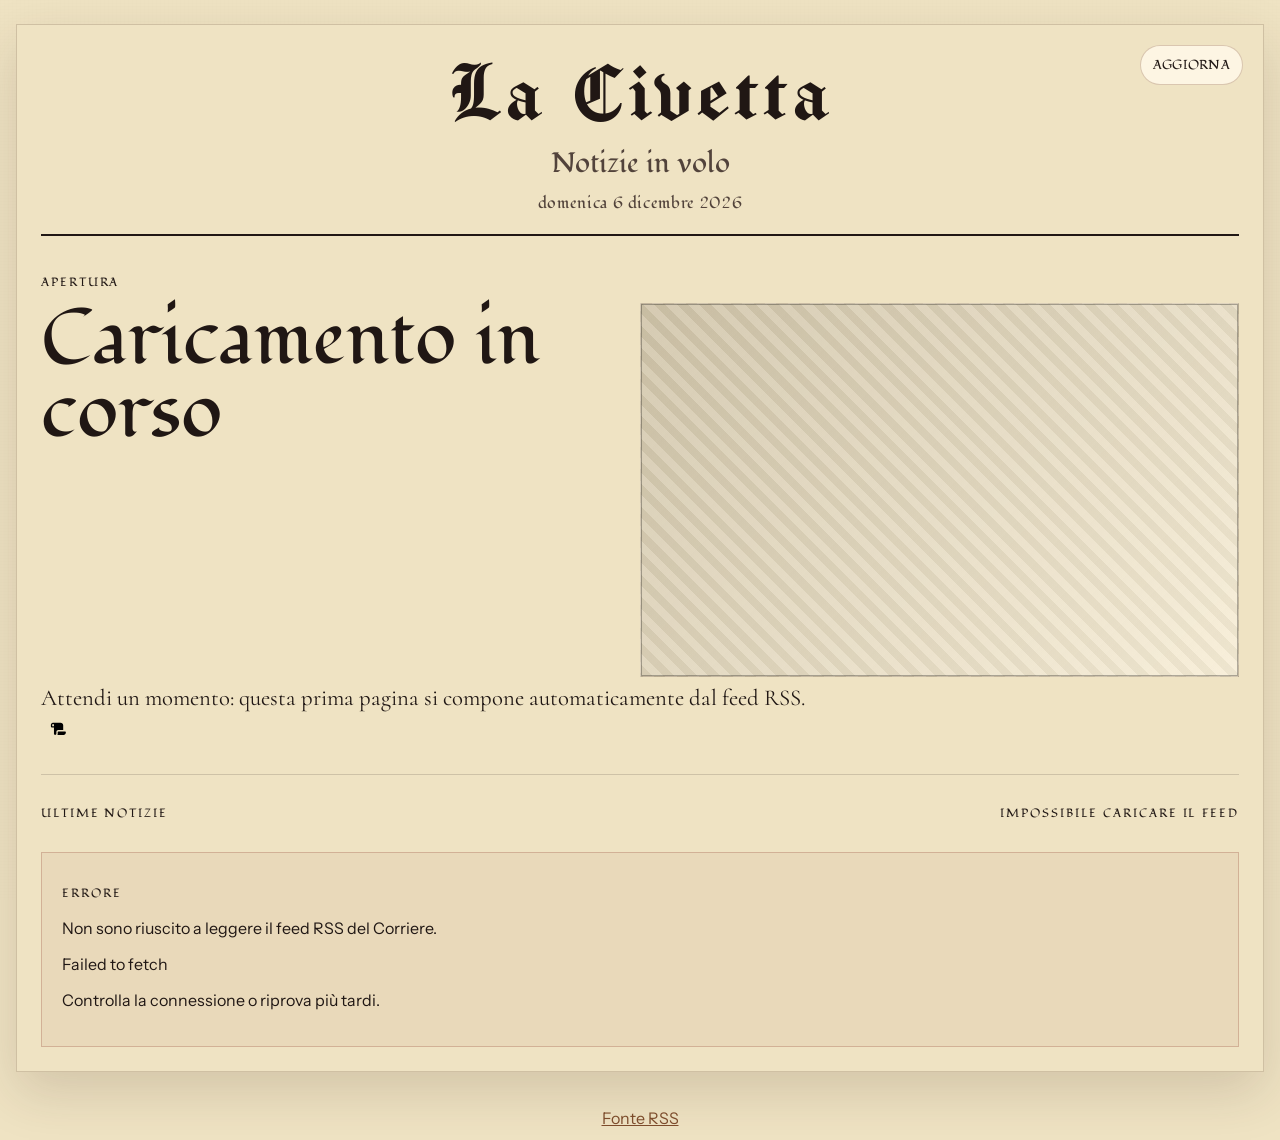
==== src/index.html @ 5e93b9f6 "Reorganize project structure under src directory. Move the web app files into src, keep README at th" ====
<!doctype html>
<html lang="it">
  <head>
    <meta charset="UTF-8" />
    <meta name="viewport" content="width=device-width, initial-scale=1.0" />
    <title>La Civetta</title>
    <meta
      name="description"
      content="Un RSS reader in stile giornale cartaceo dedicato al feed del Corriere."
    />
    <link rel="icon" type="image/png" href="./assets/civetta-logo.png" />
    <link rel="preconnect" href="https://fonts.googleapis.com" />
    <link rel="preconnect" href="https://fonts.gstatic.com" crossorigin />
    <link
      href="https://fonts.googleapis.com/css2?family=Almendra:ital,wght@0,400;0,700;1,400;1,700&family=Cormorant:ital,wght@0,300..700;1,300..700&family=Fondamento:ital@0;1&family=Manufacturing+Consent&family=Instrument+Sans:wght@400;500;600&display=swap"
      rel="stylesheet"
    />
    <link rel="stylesheet" href="./styles.css" />
  </head>
  <body>
    <div class="paper-grain"></div>
    <main class="page">
      <header class="masthead">
        <div class="masthead-top">
          <div class="masthead-brand">
            <h1>La Civetta</h1>
            <p class="deck">
              Notizie in volo
            </p>
            <p id="issue-date" class="issue-date"></p>
          </div>
          <div class="masthead-actions">
            <button
              id="refresh-feed"
              class="refresh-button"
              type="button"
              aria-controls="stories"
            >
              Aggiorna
            </button>
          </div>
        </div>
      </header>

      <section class="lead-grid" aria-label="Notizie in evidenza">
        <article class="lead-story">
          <div>
            <p class="section-label">Apertura</p>
            <div class="lead-header-row">
              <h2 id="lead-title">Caricamento in corso</h2>
              <div class="story-visual lead-visual">
                <img
                  id="lead-image"
                  class="story-image"
                  alt=""
                  loading="eager"
                  decoding="async"
                />
              </div>
            </div>
            <p class="summary" id="lead-summary">
              Attendi un momento: questa prima pagina si compone automaticamente dal feed RSS.
            </p>
            <a class="story-link story-link-icon" id="lead-link" href="#" target="_blank" rel="noreferrer">
              <span aria-hidden="true"><svg xmlns="http://www.w3.org/2000/svg" viewBox="0 0 640 640"><!--!Font Awesome Free v7.2.0 by @fontawesome - https://fontawesome.com License - https://fontawesome.com/license/free Copyright 2026 Fonticons, Inc.--><path d="M32 176C32 134.5 63.6 100.4 104 96.4L104 96L384 96C437 96 480 139 480 192L480 368L304 368C264.2 368 232 400.2 232 440L232 500C232 524.3 212.3 544 188 544C163.7 544 144 524.3 144 500L144 272L80 272C53.5 272 32 250.5 32 224L32 176zM268.8 544C275.9 530.9 280 515.9 280 500L280 440C280 426.7 290.7 416 304 416L552 416C565.3 416 576 426.7 576 440L576 464C576 508.2 540.2 544 496 544L268.8 544zM112 144C94.3 144 80 158.3 80 176L80 224L144 224L144 176C144 158.3 129.7 144 112 144z"/></svg></span>
            </a>
          </div>
        </article>
      </section>

      <section class="news-desk">
        <div class="column-head">
          <p class="section-label">Ultime notizie</p>
          <p id="feed-status" class="feed-status">Recupero degli articoli...</p>
        </div>
        <div
          id="stories"
          class="stories"
          aria-live="polite"
          aria-busy="true"
        ></div>
      </section>
    </main>

    <footer class="page-footer">
      <a
        href="https://xml2.corriereobjects.it/feed-hp/homepage-restyle-2025.xml"
        target="_blank"
        rel="noreferrer"
      >
        Fonte RSS
      </a>
    </footer>

    <template id="story-template">
      <article class="story-card">
        <div class="story-visual">
          <img class="story-image" alt="" loading="lazy" decoding="async" />
        </div>
        <div class="story-title-row">
          <h3 class="story-title"></h3>
          <a class="story-link story-link-icon" target="_blank" rel="noreferrer">
            <span aria-hidden="true"><svg xmlns="http://www.w3.org/2000/svg" viewBox="0 0 640 640"><!--!Font Awesome Free v7.2.0 by @fontawesome - https://fontawesome.com License - https://fontawesome.com/license/free Copyright 2026 Fonticons, Inc.--><path d="M32 176C32 134.5 63.6 100.4 104 96.4L104 96L384 96C437 96 480 139 480 192L480 368L304 368C264.2 368 232 400.2 232 440L232 500C232 524.3 212.3 544 188 544C163.7 544 144 524.3 144 500L144 272L80 272C53.5 272 32 250.5 32 224L32 176zM268.8 544C275.9 530.9 280 515.9 280 500L280 440C280 426.7 290.7 416 304 416L552 416C565.3 416 576 426.7 576 440L576 464C576 508.2 540.2 544 496 544L268.8 544zM112 144C94.3 144 80 158.3 80 176L80 224L144 224L144 176C144 158.3 129.7 144 112 144z"/></svg></span>
          </a>
        </div>
        <p class="story-summary"></p>
      </article>
    </template>
    <script src="./app.js"></script>
  </body>
</html>
---- src/styles.css ----
:root {
  --paper: #efe3c3;
  --paper-dark: #e3d4b0;
  --ink: #201714;
  --ink-soft: #52433b;
  --line: rgba(32, 23, 20, 0.16);
  --accent: #7e4d2c;
  --shadow: rgba(62, 40, 28, 0.16);
}

* {
  box-sizing: border-box;
}

body {
  margin: 0;
  min-height: 100vh;
  font-family: "Instrument Sans", sans-serif;
  color: var(--ink);
  background: var(--paper);
}

a,
button {
  -webkit-tap-highlight-color: transparent;
}

.paper-grain {
  position: fixed;
  inset: 0;
  pointer-events: none;
  opacity: 0.2;
  background-image:
    linear-gradient(rgba(0, 0, 0, 0.02) 1px, transparent 1px),
    linear-gradient(90deg, rgba(0, 0, 0, 0.015) 1px, transparent 1px);
  background-size: 3px 3px, 4px 4px;
  mix-blend-mode: multiply;
}

.page {
  position: relative;
  width: min(1400px, calc(100% - 32px));
  margin: 24px auto;
  padding: 24px;
  background: var(--paper);
  border: 1px solid rgba(93, 68, 53, 0.22);
  box-shadow: 0 20px 50px var(--shadow);
}

.masthead {
  border-bottom: 2px solid var(--ink);
  padding-bottom: 20px;
}

.eyebrow,
.edition,
.section-label,
.story-date,
.story-category,
.feed-status,
.meta,
.byline {
  text-transform: uppercase;
  letter-spacing: 0.16em;
  font-size: 0.75rem;
}

.section-label {
  font-family: "Fondamento", serif;
}

.feed-status {
  font-family: "Fondamento", serif;
}

.masthead-top {
  display: grid;
  grid-template-columns: 1fr auto;
  align-items: start;
  justify-items: center;
  text-align: center;
}

.masthead-brand {
  display: grid;
  gap: 10px;
  justify-items: center;
  grid-column: 1 / -1;
}

.masthead-actions {
  position: absolute;
  top: 20px;
  right: 20px;
}

h1,
h2,
h3 {
  margin: 0;
  font-weight: 700;
  line-height: 0.95;
}

h1 {
  font-family: "Manufacturing Consent", serif;
  font-size: clamp(3.6rem, 7vw, 6.6rem);
  font-weight: 400;
  letter-spacing: 0.04em;
}

h2,
h3 {
  font-family: "Fondamento", serif;
  font-weight: 400;
}

.meta {
  display: grid;
  gap: 4px;
  justify-content: center;
  justify-items: center;
  margin-top: 10px;
  text-align: center;
  color: var(--ink-soft);
}

.meta a,
.story-link {
  color: var(--accent);
}

.refresh-button {
  justify-self: end;
  border: 1px solid rgba(126, 77, 44, 0.28);
  padding: 6px 12px;
  min-height: 40px;
  border-radius: 999px;
  font-family: "Fondamento", serif;
  font-size: 0.82rem;
  font-weight: 400;
  letter-spacing: 0.02em;
  text-transform: uppercase;
  color: var(--ink);
  background: rgba(255, 248, 232, 0.86);
  transition:
    transform 160ms ease,
    background-color 160ms ease,
    border-color 160ms ease;
}

.refresh-button:hover {
  transform: translateY(-1px);
  background: rgba(255, 251, 242, 0.98);
  border-color: rgba(126, 77, 44, 0.44);
  cursor: pointer;
}

.refresh-button:focus-visible,
.story-link:focus-visible,
.meta a:focus-visible {
  outline: 2px solid rgba(126, 77, 44, 0.72);
  outline-offset: 3px;
}

.refresh-button:disabled {
  opacity: 0.7;
}

.refresh-button[aria-disabled="true"] {
  cursor: progress;
  opacity: 0.7;
}

.deck {
  margin: 0;
  max-width: 58ch;
  font-family: "Fondamento", serif;
  font-size: clamp(1.25rem, 2.15vw, 2.22rem);
  text-align: center;
  color: var(--ink-soft);
}

.issue-date {
  margin: 0;
  font-family: "Fondamento", serif;
  font-size: 1rem;
  letter-spacing: 0.04em;
  text-transform: none;
  color: var(--ink-soft);
}

.lead-grid {
  display: grid;
  grid-template-columns: minmax(0, 1fr);
  gap: 24px;
  padding: 26px 0;
  border-bottom: 1px solid var(--line);
}

.lead-story {
  display: block;
}

.lead-header-row {
  display: flex;
  gap: 20px;
  align-items: stretch;
  min-width: 0;
}

.story-meta-row {
  display: flex;
  justify-content: space-between;
  gap: 12px;
  align-items: baseline;
}

.story-visual {
  position: relative;
  overflow: hidden;
  aspect-ratio: 16 / 10;
  background:
    linear-gradient(135deg, rgba(32, 23, 20, 0.14), rgba(255, 250, 239, 0.4)),
    repeating-linear-gradient(
      45deg,
      rgba(32, 23, 20, 0.06) 0,
      rgba(32, 23, 20, 0.06) 8px,
      rgba(255, 250, 239, 0.22) 8px,
      rgba(255, 250, 239, 0.22) 16px
    );
  border: 1px solid rgba(93, 68, 53, 0.16);
}

.lead-visual {
  margin-bottom: 8px;
  flex: 0 0 50%;
  min-width: 220px;
}

.story-image {
  width: 100%;
  height: 100%;
  display: block;
  object-fit: cover;
  filter: grayscale(1) contrast(1.08) brightness(0.92);
  mix-blend-mode: multiply;
}

.story-visual.is-empty::after {
  content: "Edizione fotografica in caricamento";
  position: absolute;
  inset: auto 12px 12px 12px;
  font-size: 0.7rem;
  letter-spacing: 0.14em;
  text-transform: uppercase;
  color: rgba(32, 23, 20, 0.7);
}

.lead-story h2 {
  font-size: clamp(3rem, 6vw, 5.4rem);
  min-width: 0;
  overflow-wrap: anywhere;
}

.story-category,
.story-date,
.byline {
  margin: 0;
  font-family: "Fondamento", serif;
  font-size: 0.92rem;
  letter-spacing: 0.08em;
  color: var(--ink-soft);
}

.lead-story .byline {
  text-align: right;
}

.story-category {
  display: inline-block;
  align-self: start;
  justify-self: start;
  padding: 3px 8px 2px;
  padding-bottom: 2px;
  border: 1px solid rgba(126, 77, 44, 0.24);
  background: rgba(126, 77, 44, 0.06);
  color: var(--accent);
}

.summary,
.story-summary {
  margin: 0;
  font-family: "Cormorant", serif;
  font-size: 1.42rem;
  line-height: 1.2;
}

.news-desk {
  padding-top: 18px;
}

.column-head {
  display: flex;
  justify-content: space-between;
  gap: 20px;
  align-items: baseline;
  margin-bottom: 18px;
}

.stories {
  display: grid;
  gap: 26px;
}

.featured-stories {
  display: grid;
  gap: 18px;
  padding-bottom: 6px;
}

.category-group {
  display: grid;
  gap: 20px;
  break-inside: avoid;
}

.sport-section {
  background-color: #fce4ec;
  padding: 20px;
}

.category-row {
  column-count: 3;
  column-gap: 30px;
}

.category-heading {
  margin: 0;
  padding-top: 8px;
  border-top: 1px solid var(--line);
  font-family: "Fondamento", serif;
  font-size: 1.35rem;
  font-weight: 400;
  color: var(--accent);
}

.story-row {
  display: grid;
  gap: 24px;
}

.story-row[data-columns="1"] {
  grid-template-columns: minmax(0, 1fr);
}

.story-row[data-columns="2"] {
  grid-template-columns: repeat(2, minmax(0, 1fr));
}

.story-row[data-columns="3"] {
  grid-template-columns: 1.2fr 0.9fr 0.9fr;
}

.story-card {
  display: grid;
  width: 100%;
  gap: 12px;
  margin: 0;
  padding: 0 0 12px;
  border-top: 1px solid var(--line);
  animation: rise-in 420ms ease both;
}

.story-title {
  font-size: clamp(1.8rem, 2.8vw, 2.6rem);
  line-height: 1.3;
  word-wrap: break-word;
  overflow-wrap: break-word;
}

.story-title-row {
  display: flex;
  align-items: flex-start;
  gap: 8px;
  min-width: 0;
}

.story-title-row .story-title {
  flex: 1 1 auto;
  min-width: 0;
}

.story-summary {
  font-size: 1.2rem;
  color: var(--ink-soft);
}

.story-link {
  text-decoration: none;
}

.story-link-icon {
  justify-self: start;
  display: inline-grid;
  place-items: center;
  flex: 0 0 auto;
  cursor: pointer;
  width: 2.2rem;
  height: 2.2rem;
  font-family: "Fondamento", serif;
  font-size: 1rem;
  line-height: 1;
}

.story-link-icon svg {
  width: 1.1rem;
  height: 1.1rem;
}

.story-link-icon * {
  cursor: pointer;
}

.story-card[data-size="xl"] .story-title {
  font-size: clamp(2.3rem, 4vw, 3.5rem);
}

.story-card[data-size="xl"] .story-summary {
  font-size: 1.35rem;
}

.story-card[data-size="lg"] .story-title {
  font-size: clamp(2rem, 3vw, 2.8rem);
}

.story-card[data-size="md"] .story-title {
  font-size: clamp(1.55rem, 2.2vw, 2.1rem);
}

.story-card[data-size="md"] .story-summary {
  font-size: 1.08rem;
}

.story-card[data-size="sm"] {
  gap: 10px;
}

.story-card[data-size="sm"] .story-visual {
  aspect-ratio: 16 / 9;
}

.story-card[data-size="sm"] .story-title {
  font-size: clamp(1.25rem, 1.7vw, 1.6rem);
}

.story-card[data-size="sm"] .story-summary {
  font-size: 0.98rem;
}

.story-card[data-size="sm"] .story-meta-row {
  gap: 8px;
}

.story-link:hover,
.meta a:hover {
  text-decoration: underline;
}

.empty-state,
.error-box {
  padding: 20px;
  border: 1px solid rgba(93, 68, 53, 0.16);
  background: rgba(255, 250, 239, 0.58);
}

.error-box {
  border: 1px solid rgba(140, 53, 34, 0.24);
  background: rgba(140, 53, 34, 0.06);
}

@keyframes rise-in {
  from {
    opacity: 0;
    transform: translateY(8px);
  }

  to {
    opacity: 1;
    transform: translateY(0);
  }
}

@media (prefers-reduced-motion: reduce) {
  .story-card,
  .refresh-button {
    animation: none;
    transition: none;
  }
}

@media (max-width: 860px) {
  .page {
    width: min(100% - 18px, 1120px);
    margin: 10px auto;
    padding: 18px;
  }

  .masthead-top,
  .column-head,
  .lead-grid {
    grid-template-columns: 1fr;
    display: grid;
  }

  .masthead-actions {
    position: static;
    margin-top: 12px;
  }

  .meta {
    text-align: center;
  }

  .story-row,
  .story-row[data-columns="2"],
  .story-row[data-columns="3"],
  .category-row {
    grid-template-columns: 1fr;
  }

  .category-row {
    column-count: 1;
    column-gap: 0;
  }

  .lead-header-row {
    flex-direction: column;
    gap: 14px;
  }

  .lead-visual {
    min-width: 0;
    width: 100%;
    flex: 0 0 auto;
  }

  .lead-story h2 {
    font-size: clamp(2.1rem, 8vw, 3rem);
  }

  .summary,
  .story-summary {
    font-size: 1.2rem;
  }

  .story-title {
    font-size: clamp(1.4rem, 4.8vw, 2rem);
  }

  .story-card[data-size="xl"] .story-title,
  .story-card[data-size="lg"] .story-title,
  .story-card[data-size="md"] .story-title,
  .story-card[data-size="sm"] .story-title {
    font-size: clamp(1.35rem, 4.6vw, 2rem);
  }

  .story-card[data-size="xl"] .story-summary,
  .story-card[data-size="md"] .story-summary,
  .story-card[data-size="sm"] .story-summary {
    font-size: 1.05rem;
  }

  .column-head {
    gap: 8px;
  }

  .story-title-row {
    align-items: center;
  }
}

@media (max-width: 640px) {
  .page {
    width: calc(100% - 12px);
    margin: 6px auto;
    padding: 12px;
  }

  .masthead {
    padding-bottom: 14px;
  }

  h1 {
    font-size: clamp(2.3rem, 12vw, 3.6rem);
    letter-spacing: 0.03em;
  }

  .deck {
    max-width: 32ch;
    font-size: clamp(1rem, 4.8vw, 1.4rem);
  }

  .issue-date {
    font-size: 0.9rem;
  }

  .feed-status {
    letter-spacing: 0.08em;
    font-size: 0.68rem;
  }

  .lead-grid {
    gap: 16px;
    padding: 18px 0;
  }

  .news-desk {
    padding-top: 14px;
  }

  .stories {
    gap: 18px;
  }

  .story-row {
    gap: 16px;
  }

  .category-group {
    gap: 14px;
  }

  .category-heading {
    font-size: 1.15rem;
  }

  .story-card {
    gap: 10px;
    padding-bottom: 10px;
  }

  .story-link-icon {
    width: 2.35rem;
    height: 2.35rem;
  }

  .story-link-icon svg {
    width: 1.2rem;
    height: 1.2rem;
  }

  .refresh-button {
    width: 100%;
    justify-self: stretch;
    min-height: 44px;
    font-size: 0.88rem;
  }

  .masthead-actions {
    width: 100%;
  }
}

@media (max-width: 420px) {
  .page {
    width: 100%;
    margin: 0;
    border-left: 0;
    border-right: 0;
    box-shadow: none;
  }

  .section-label,
  .feed-status,
  .story-category,
  .story-date,
  .byline {
    letter-spacing: 0.1em;
    font-size: 0.66rem;
  }

  .summary,
  .story-summary {
    font-size: 1.02rem;
    line-height: 1.18;
  }
}

.page-footer {
  text-align: center;
  margin-top: 24px;
  padding: 12px;
  color: var(--ink-soft);
}

.page-footer a {
  color: var(--accent);
}

button {
  cursor: pointer;
}

.refresh-button {
  position: relative;
  z-index: 10;
}
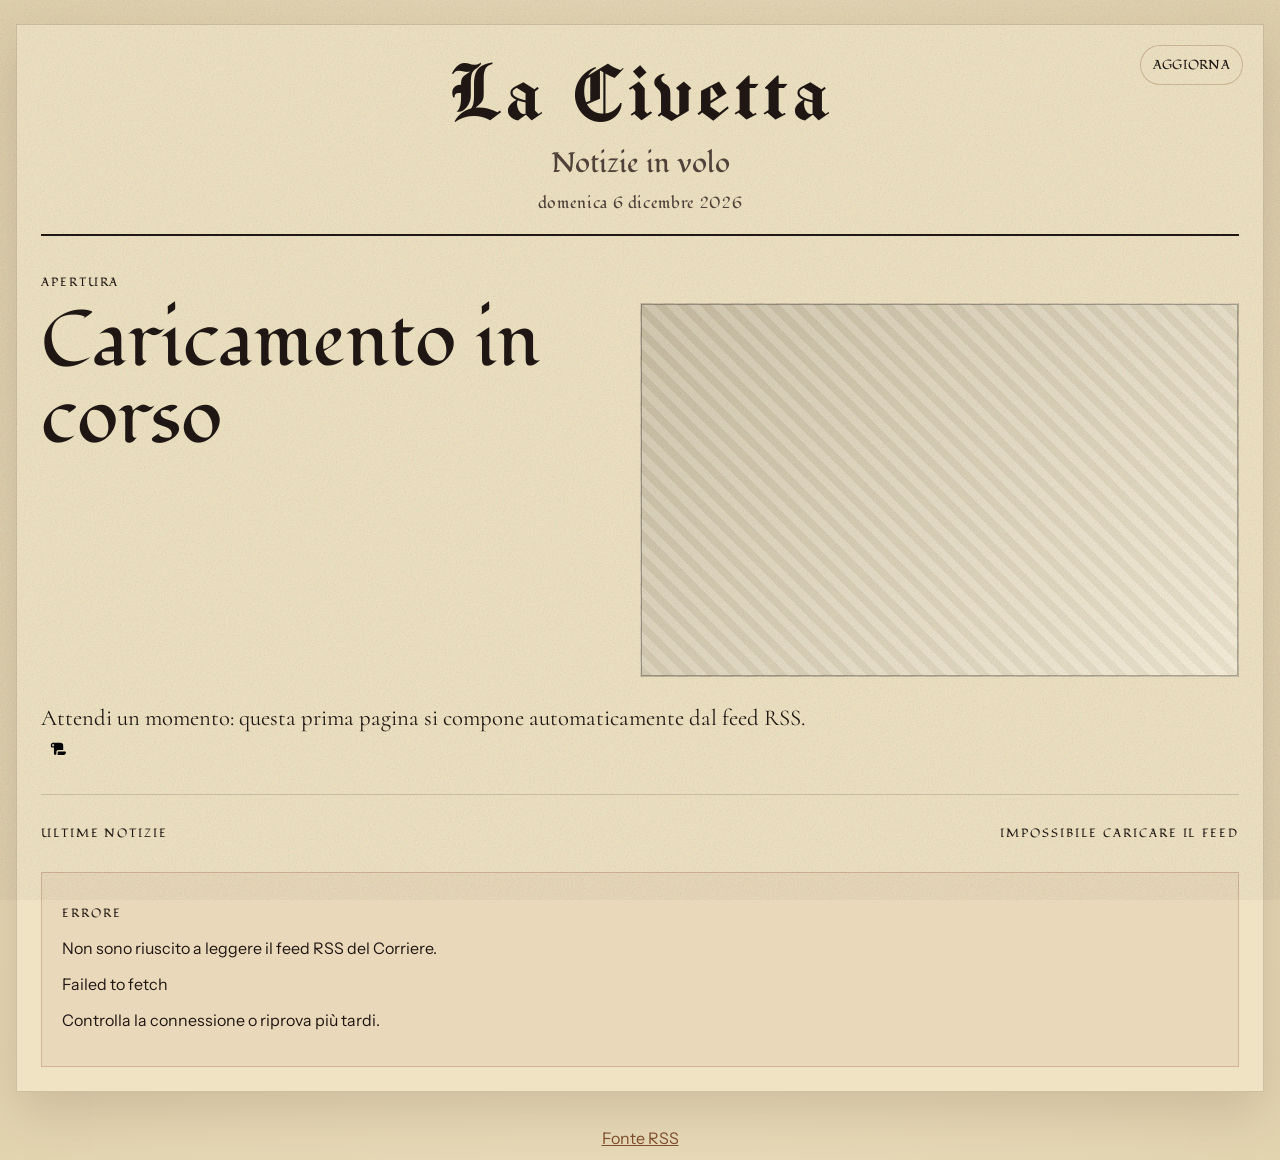
==== commit 9234413e: "fix safari bar iphone" ====
--- a/src/index.html
+++ b/src/index.html
@@ -3,12 +3,18 @@
   <head>
     <meta charset="UTF-8" />
     <meta name="viewport" content="width=device-width, initial-scale=1.0" />
+    <meta name="theme-color" content="#efe3c3" />
+    <meta name="apple-mobile-web-app-capable" content="yes" />
+    <meta name="apple-mobile-web-app-status-bar-style" content="black-translucent" />
+
     <title>La Civetta</title>
     <meta
       name="description"
       content="Un RSS reader in stile giornale cartaceo dedicato al feed del Corriere."
     />
     <link rel="icon" type="image/png" href="./assets/civetta-logo.png" />
+    <link rel="apple-touch-icon" type="image/png" href="./assets/civetta-logo.png" media="(prefers-color-scheme: light)" />
+    <link rel="apple-touch-icon" type="image/png" href="./assets/civetta-logo-dark.png" media="(prefers-color-scheme: dark)" />
     <link rel="preconnect" href="https://fonts.googleapis.com" />
     <link rel="preconnect" href="https://fonts.gstatic.com" crossorigin />
     <link
--- a/src/styles.css
+++ b/src/styles.css
@@ -17,7 +17,7 @@
   min-height: 100vh;
   font-family: "Instrument Sans", sans-serif;
   color: var(--ink);
-  background: var(--paper);
+  background: radial-gradient(circle at 50% 50%, var(--paper), var(--paper-dark));
 }
 
 a,
@@ -29,12 +29,12 @@
   position: fixed;
   inset: 0;
   pointer-events: none;
-  opacity: 0.2;
+  opacity: 0.22;
   background-image:
-    linear-gradient(rgba(0, 0, 0, 0.02) 1px, transparent 1px),
-    linear-gradient(90deg, rgba(0, 0, 0, 0.015) 1px, transparent 1px);
-  background-size: 3px 3px, 4px 4px;
+    url("data:image/svg+xml,%3Csvg viewBox='0 0 250 250' xmlns='http://www.w3.org/2000/svg'%3E%3Cfilter id='noiseFilter'%3E%3CfeTurbulence type='fractalNoise' baseFrequency='0.65' numOctaves='3' stitchTiles='stitch'/%3E%3C/filter%3E%3Crect width='100%25' height='100%25' filter='url(%23noiseFilter)'/%3E%3C/svg%3E");
+  background-size: 250px 250px;
   mix-blend-mode: multiply;
+  z-index: 1000;
 }
 
 .page {
@@ -142,7 +142,7 @@
   letter-spacing: 0.02em;
   text-transform: uppercase;
   color: var(--ink);
-  background: rgba(255, 248, 232, 0.86);
+  background: var(--paper);
   transition:
     transform 160ms ease,
     background-color 160ms ease,
@@ -151,7 +151,7 @@
 
 .refresh-button:hover {
   transform: translateY(-1px);
-  background: rgba(255, 251, 242, 0.98);
+  background: var(--paper-dark);
   border-color: rgba(126, 77, 44, 0.44);
   cursor: pointer;
 }
@@ -207,6 +207,7 @@
   gap: 20px;
   align-items: stretch;
   min-width: 0;
+  padding-bottom: 20px;
 }
 
 .story-meta-row {
@@ -261,6 +262,7 @@
   font-size: clamp(3rem, 6vw, 5.4rem);
   min-width: 0;
   overflow-wrap: anywhere;
+  line-height: 1;
 }
 
 .story-category,
@@ -705,4 +707,35 @@
 .refresh-button {
   position: relative;
   z-index: 10;
+}
+
+.back-to-top {
+  position: fixed;
+  bottom: 24px;
+  right: 24px;
+  width: 48px;
+  height: 48px;
+  border-radius: 50%;
+  background: var(--paper);
+  border: 1px solid var(--line);
+  color: var(--ink);
+  display: flex;
+  align-items: center;
+  justify-content: center;
+  box-shadow: 0 4px 12px var(--shadow);
+  cursor: pointer;
+  z-index: 1100;
+  opacity: 0;
+  visibility: hidden;
+  transition: all 0.3s ease;
+}
+
+.back-to-top.is-visible {
+  opacity: 1;
+  visibility: visible;
+}
+
+.back-to-top:hover {
+  background: var(--paper-dark);
+  transform: translateY(-4px);
 }
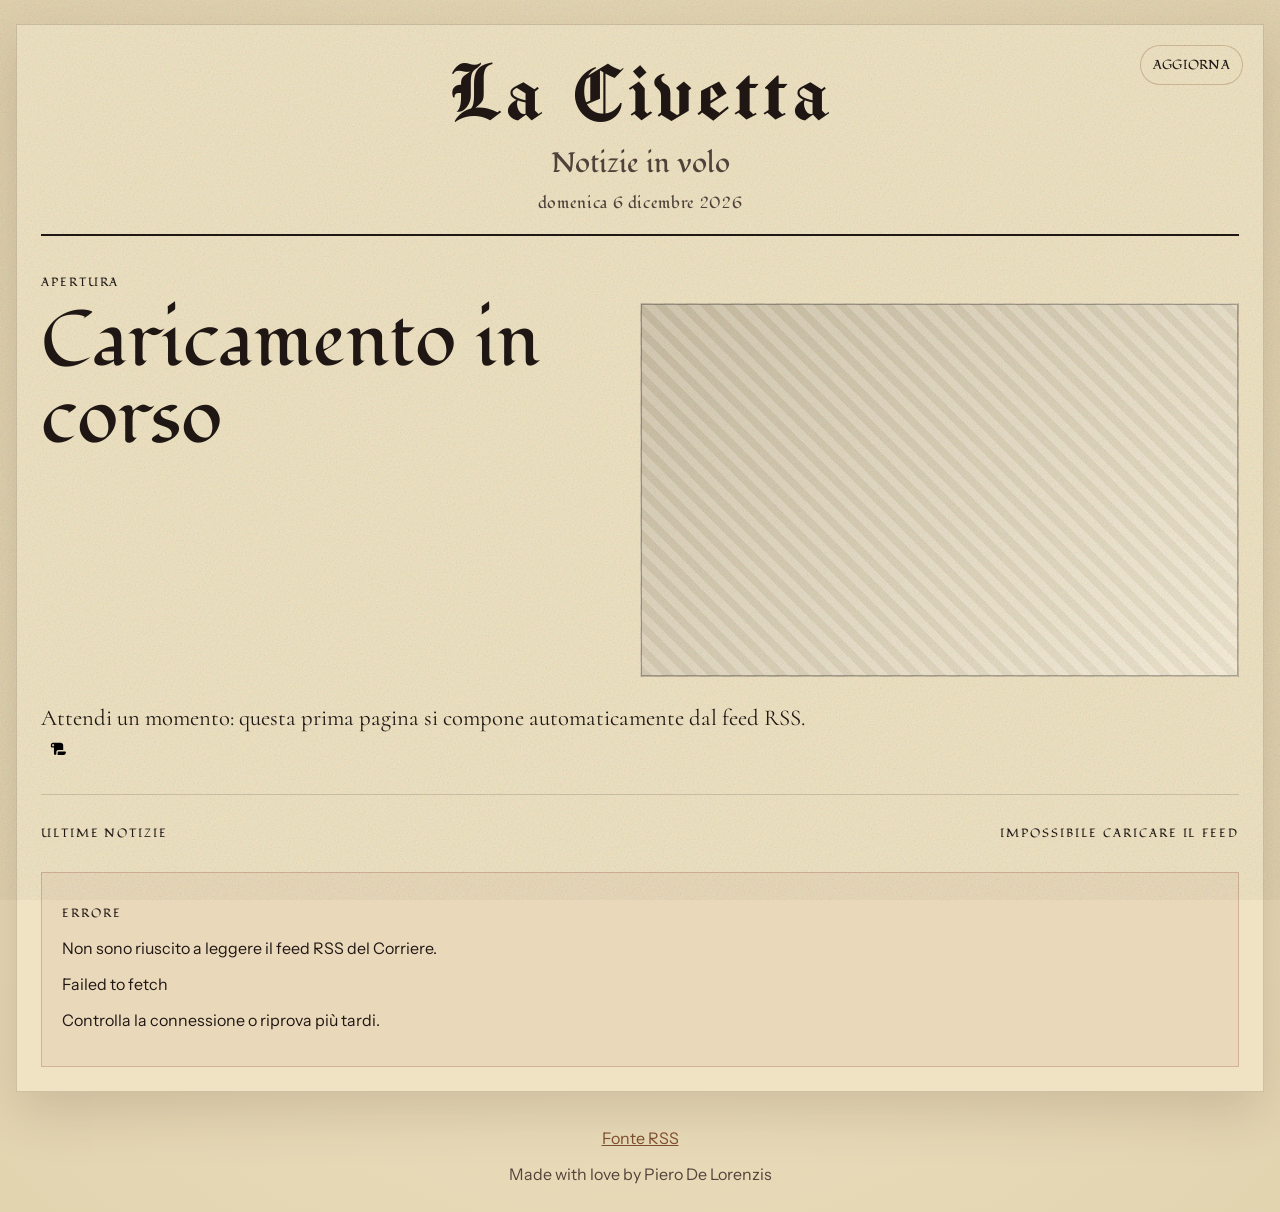
==== commit 8ef22c6c: "add footer" ====
--- a/src/index.html
+++ b/src/index.html
@@ -3,7 +3,7 @@
   <head>
     <meta charset="UTF-8" />
     <meta name="viewport" content="width=device-width, initial-scale=1.0" />
-    <meta name="theme-color" content="#efe3c3" />
+    <meta name="theme-color" content="#e3d4b0" />
     <meta name="apple-mobile-web-app-capable" content="yes" />
     <meta name="apple-mobile-web-app-status-bar-style" content="black-translucent" />
 
@@ -96,6 +96,7 @@
       >
         Fonte RSS
       </a>
+      <p class="made-with-love">Made with love by Piero De Lorenzis</p>
     </footer>
 
     <template id="story-template">
